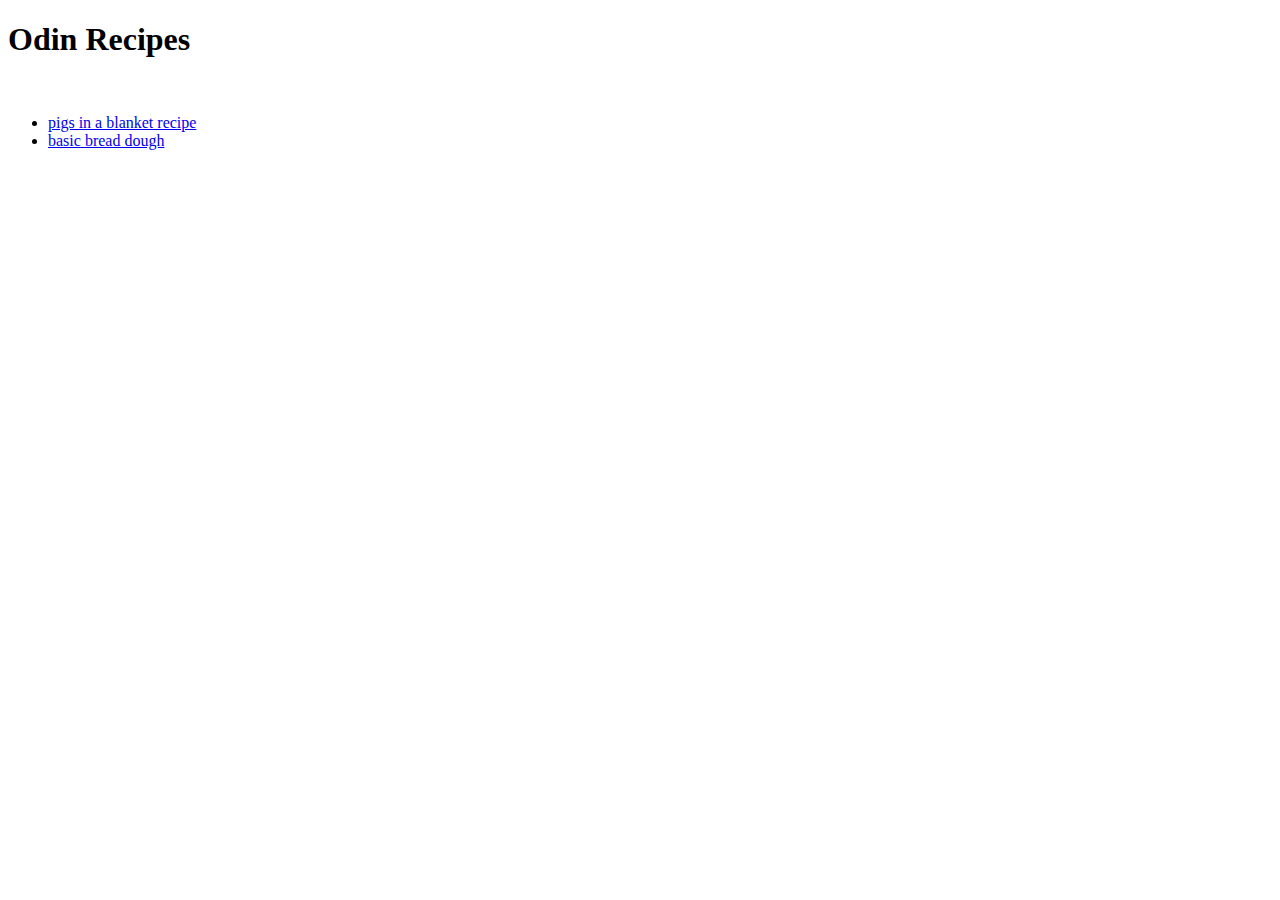
==== index.html @ 0d5e1000 "add index page, images folder, and 2 recipes pages" ====
<!DOCTYPE html>
<html>
    <head lang="en">
      <meta charset="UTF-8">
      <meta name="viewport" content="width=device-width, initial-scale=1.0">
      <title>Homepage</title>
    </head>

    <body>
        <h1>Odin Recipes</h1>
        <br>

        <ul>
         <li> <a href="recipes/pigs-in-a-blanket.html">pigs in a blanket recipe</a> </li>
         <li> <a href="recipes/dough.html">basic bread dough</a></li>
        </ul>
    </body>
</html>
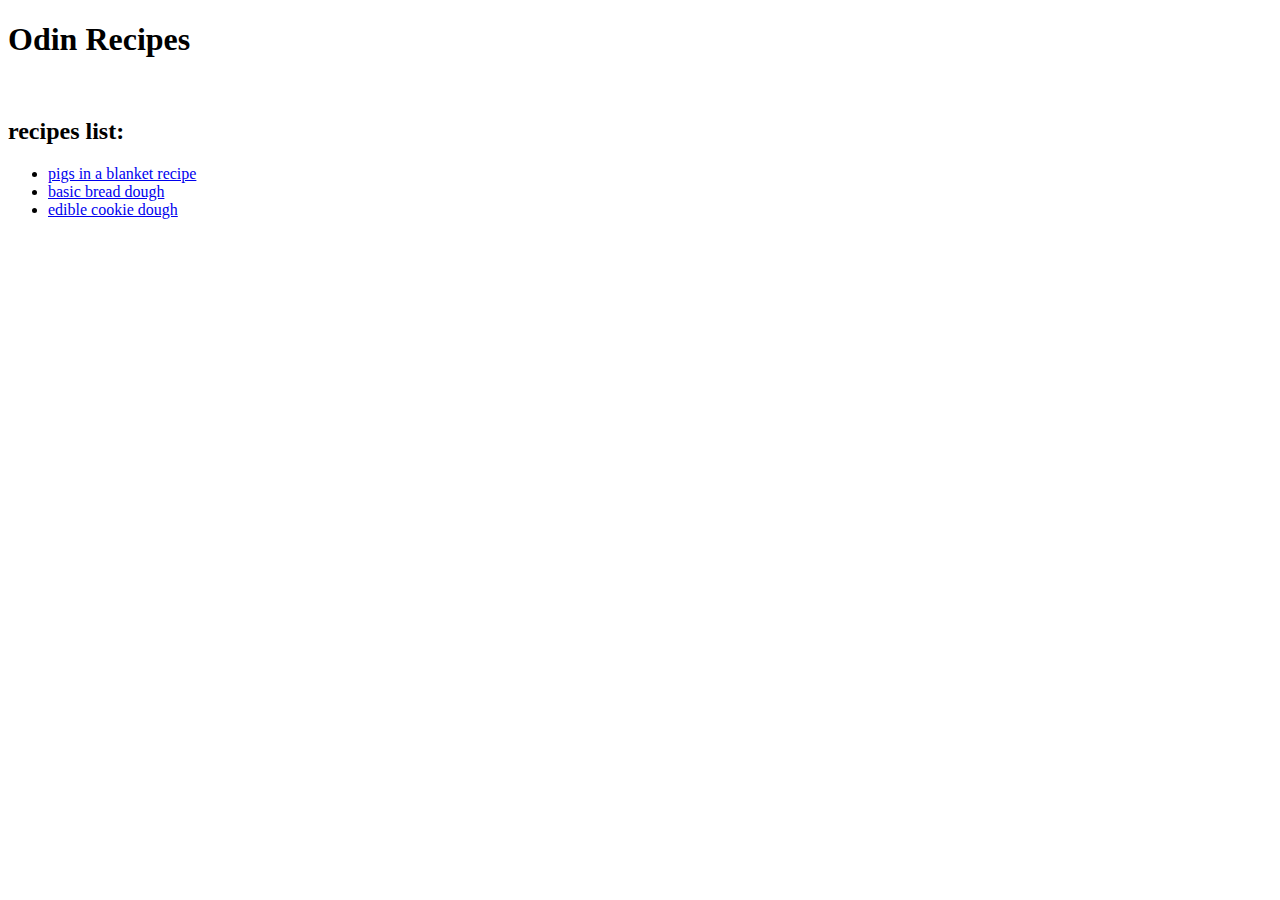
==== commit 7e1991b9: "add "edible-cookie-dough" recipe file, add new immage, change text in index file" ====
--- a/index.html
+++ b/index.html
@@ -10,9 +10,11 @@
         <h1>Odin Recipes</h1>
         <br>
 
+        <h2>recipes list:</h2>
         <ul>
          <li> <a href="recipes/pigs-in-a-blanket.html">pigs in a blanket recipe</a> </li>
          <li> <a href="recipes/dough.html">basic bread dough</a></li>
+         <li><a href="recipes/edible-cookie-dough.html">edible cookie dough</a></li>
         </ul>
     </body>
 </html>
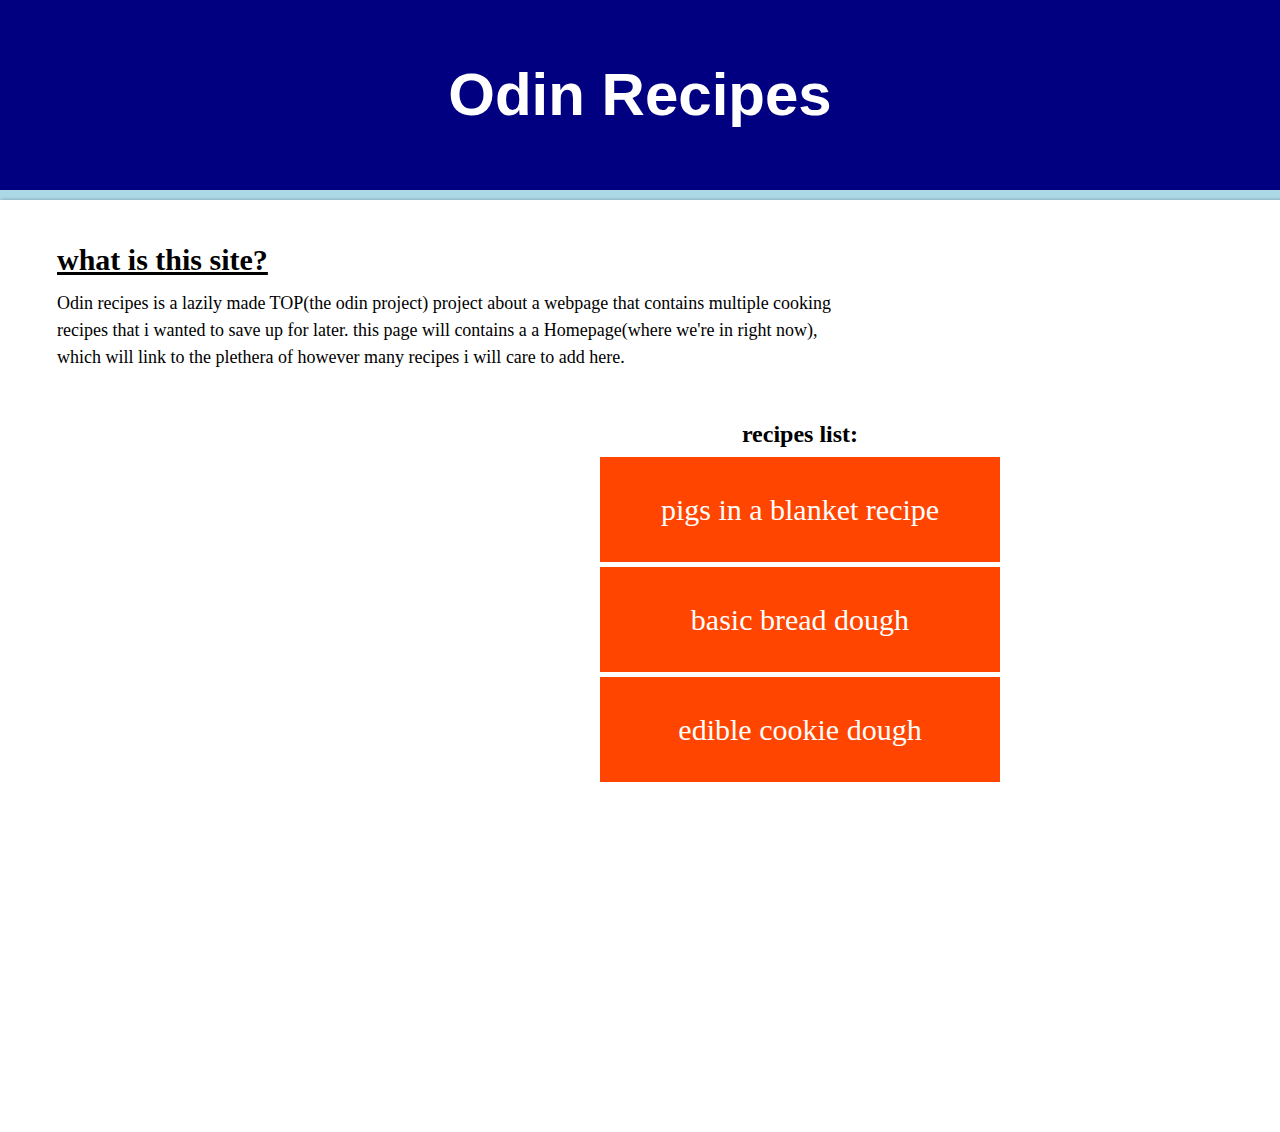
==== commit 39189824: "update index's page and css file update blanket pigs's page and css file" ====
--- a/index.html
+++ b/index.html
@@ -4,17 +4,39 @@
       <meta charset="UTF-8">
       <meta name="viewport" content="width=device-width, initial-scale=1.0">
       <title>Homepage</title>
+      <link rel="stylesheet" href="cssfolds/index.css">
     </head>
 
     <body>
+      <div class="header">
+
         <h1>Odin Recipes</h1>
-        <br>
 
-        <h2>recipes list:</h2>
-        <ul>
-         <li> <a href="recipes/pigs-in-a-blanket.html">pigs in a blanket recipe</a> </li>
-         <li> <a href="recipes/dough.html">basic bread dough</a></li>
-         <li><a href="recipes/edible-cookie-dough.html">edible cookie dough</a></li>
-        </ul>
+     </div>
+
+       <div class="container">
+
+        <div class="introduction">
+             <h2>what is this site?</h2>
+
+             <p>Odin recipes is a lazily made TOP(the odin project) project about a webpage that contains multiple cooking recipes that 
+              i wanted to save up for later. this page will contains a a Homepage(where we're in right now), which will link to the plethera of
+              however many recipes i will care to add here.
+             </p>
+        </div>
+
+
+        <div class="recipe-links">
+         <h2>recipes list:</h2>
+          <ul>
+            <li> <a href="recipes/pigs-in-a-blanket.html">pigs in a blanket recipe</a> </li>
+            <li> <a href="recipes/dough.html">basic bread dough</a></li>
+            <li><a href="recipes/edible-cookie-dough.html">edible cookie dough</a></li>
+          </ul>
+        </div>
+
+
+      </div>
+
     </body>
 </html>
--- a/cssfolds/index.css
+++ b/cssfolds/index.css
@@ -0,0 +1,80 @@
+ 
+* {
+    line-height: 1.5;
+    margin: 0;
+    padding: 0;
+    box-sizing: border-box;
+} 
+
+body {
+    background-color: lightblue;
+}
+
+ul {
+    list-style: none;
+}
+
+.header {
+    background-color: navy;
+    text-align: center;
+    padding: 50px 0;
+}
+
+.header h1 {
+    font-size: 60px;
+    color: white;
+    font-weight: 800;
+    font-family:Verdana, Geneva, Tahoma, sans-serif;
+}
+
+
+.container {
+    width: 1600px;
+    margin-left: auto;
+    margin-right: auto;
+    margin-top: 10px;
+    padding: 16px;
+    background-color: white;  
+    box-shadow: 1px 1px 4px rgba(0, 0, 0, .5);
+}
+
+.introduction {
+    margin-top: 16px;
+    margin-left: 36px;
+    margin-bottom: 16px;
+    padding: 5px;
+    float: left;
+    width: 800px;
+}
+
+.introduction h2 {
+    font-size: 30px;
+    text-decoration: underline;
+    font: 500;
+    margin-bottom: 8px;
+}
+
+.introduction p {
+    font-size: 18px;
+    margin-bottom: 20px;
+}
+
+.recipe-links {
+    text-align: center;
+    /* outline: 1px solid red; */
+    height: 500px;
+    width: 400px;
+    margin: 200px auto;
+}
+
+
+.recipe-links a {
+    font-size: 30px;
+    color: white;
+    background-color: orangered; 
+    padding: 30px;
+    margin-top: 5px;
+    display: block;
+    text-decoration: none;
+}
+
